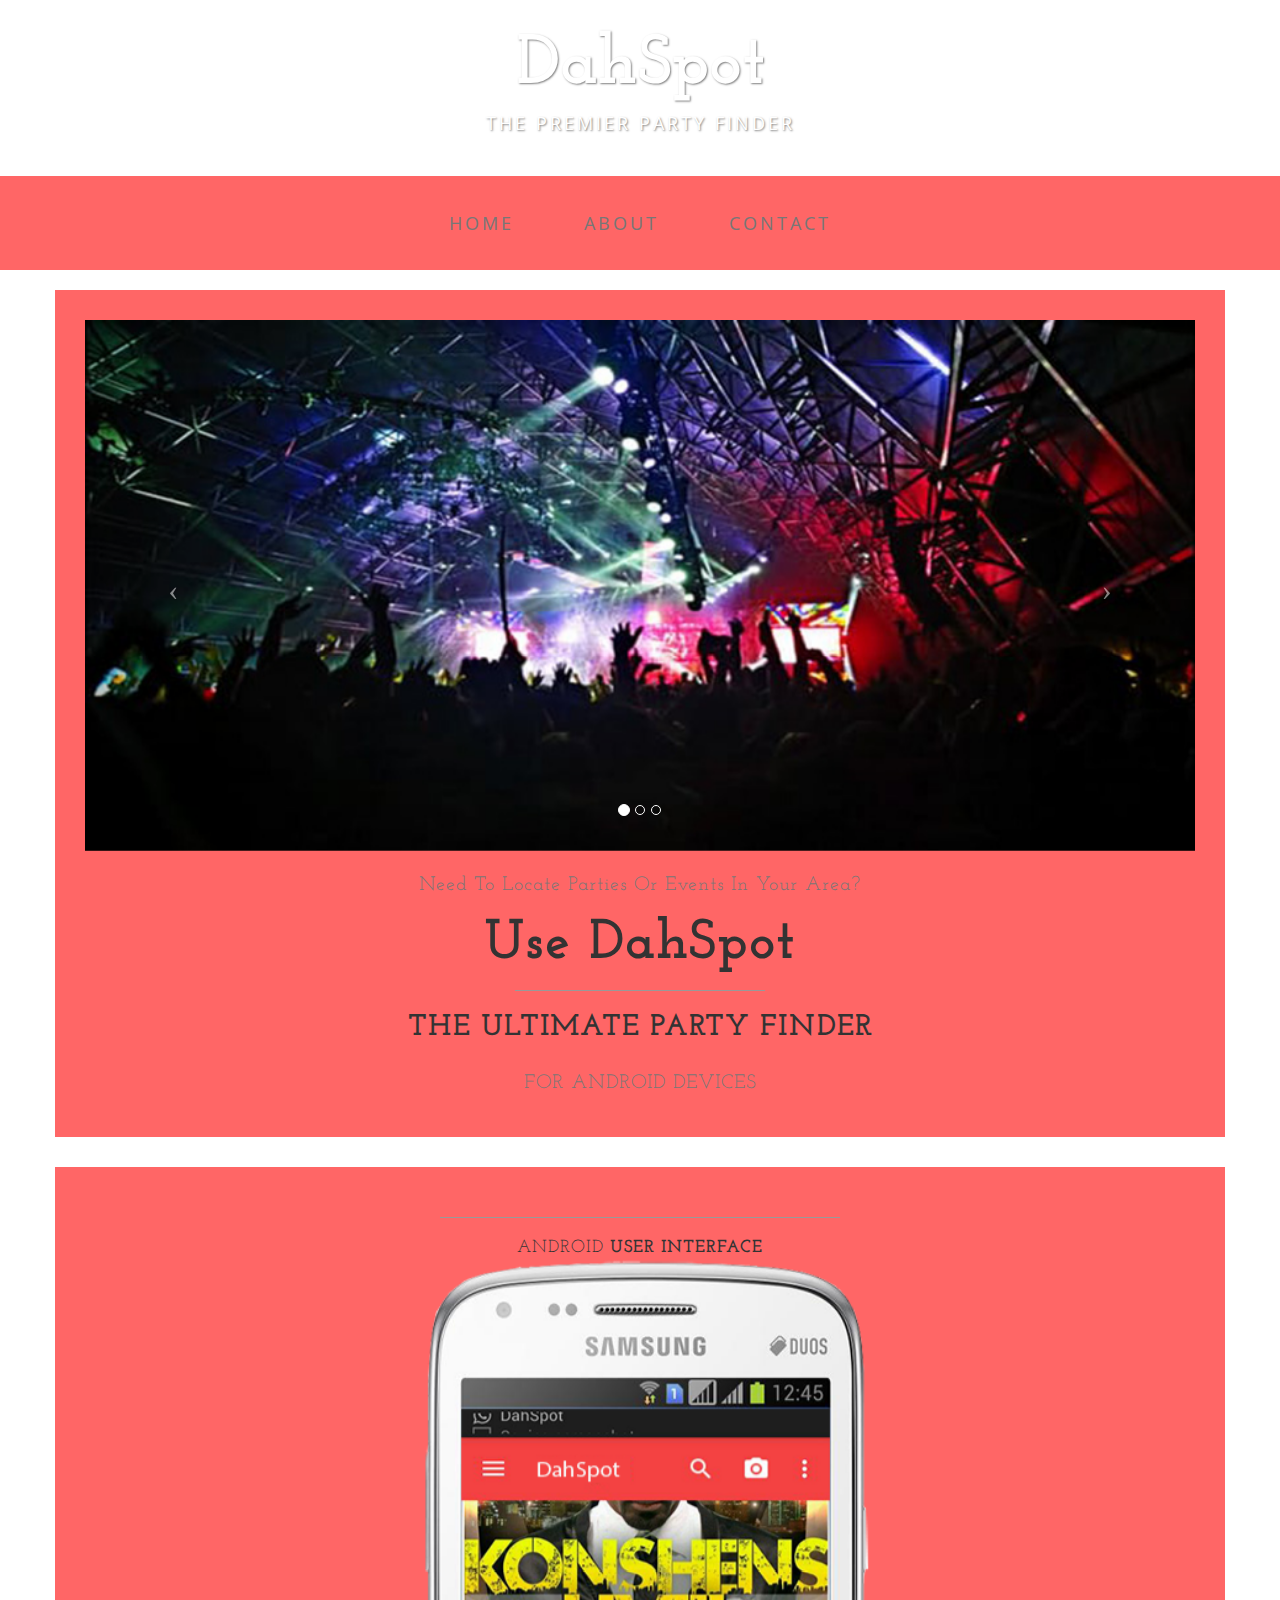
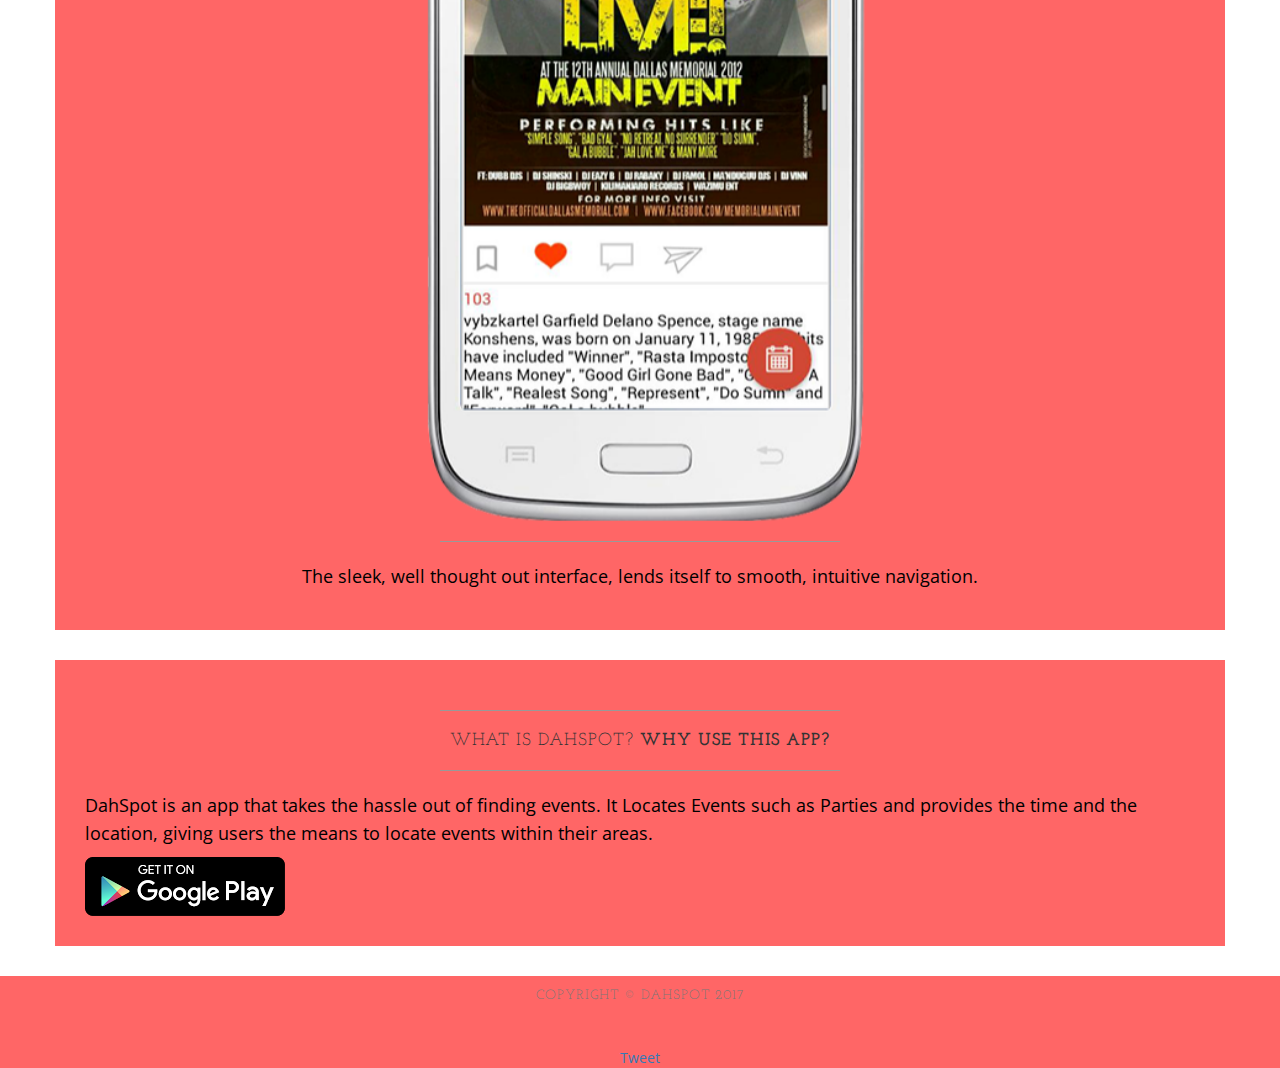
==== index.html @ 38113553 "firstWebpage" ====
<!DOCTYPE html>
<html lang="en">

<head>

    <meta charset="utf-8">
    <meta http-equiv="X-UA-Compatible" content="IE=edge">
    <meta name="viewport" content="width=device-width, initial-scale=1">
    <meta name="description" content="">
    <meta name="author" content="">
    <link href="css/bootstrap.min.css" rel="stylesheet" type="text/css">
    <!-- Custom CSS -->
    <link href="css/business-casual.css" rel="stylesheet" type="text/css">

    <title>DahSpot</title>
    
    <!-- Fonts -->
    <link href="https://fonts.googleapis.com/css?family=Open+Sans:300italic,400italic,600italic,700italic,800italic,400,300,600,700,800" rel="stylesheet" type="text/css">
    <link href="https://fonts.googleapis.com/css?family=Josefin+Slab:100,300,400,600,700,100italic,300italic,400italic,600italic,700italic" rel="stylesheet" type="text/css">

    <meta property="og:url"                content="http://www.time.com/2015/02/19/arts/" />
    <meta property="og:type"               content="website" />
    <meta property="og:title"              content="The 'DahSpot' App" />
    <meta property="og:description"        content="DahSpot is an app for promoters and party goers alike. Promoters can upload their event and users of the app can find parties based on their location or preferences." />
    <meta property="og:image"              content=".jpg" />

    <!-- HTML5 Shim and Respond.js IE8 support of HTML5 elements and media queries -->
    <!-- WARNING: Respond.js doesn't work if you view the page via file:// -->
    <!--[if lt IE 9]>
        <script src="https://oss.maxcdn.com/libs/html5shiv/3.7.0/html5shiv.js"></script>
        <script src="https://oss.maxcdn.com/libs/respond.js/1.4.2/respond.min.js"></script>
    <![endif]-->

</head>

<body>

    <div class="brand">DahSpot</div>
    <div class="address-bar">The Premier Party Finder</div>

    <!-- Navigation -->
    <nav class="navbar navbar-default" role="navigation">
        <div class="container">
            <!-- Brand and toggle get grouped for better mobile display -->
            <div class="navbar-header">
                <button type="button" class="navbar-toggle" data-toggle="collapse" data-target="#bs-example-navbar-collapse-1">
                    <span class="sr-only">Toggle navigation</span>
                    <span class="icon-bar"></span>
                    <span class="icon-bar"></span>
                    <span class="icon-bar"></span>
                </button>
                <!-- navbar-brand is hidden on larger screens, but visible when the menu is collapsed -->
                <a class="navbar-brand" href="index.html">DahSpot</a>
            </div>
            <!-- Collect the nav links, forms, and other content for toggling -->
            <div class="collapse navbar-collapse" id="bs-example-navbar-collapse-1">
                <ul class="nav navbar-nav">
                    <li>
                        <a href="index.html">Home</a>
                    </li>
                    <li>
                        <a href="about.html">About</a>
                    </li>
                    <li>
                        <a href="contact.html">Contact</a>
                    </li>
                </ul>
            </div>
            <!-- /.navbar-collapse -->
        </div>
        <!-- /.container -->
    </nav>

    <div class="container">

        <div class="row">
            <div class="box">
                <div class="col-lg-12 text-center">
                    <div id="carousel-example-generic" class="carousel slide">
                        <!-- Indicators -->
                        <ol class="carousel-indicators hidden-xs">
                            <li data-target="#carousel-example-generic" data-slide-to="0" class="active"></li>
                            <li data-target="#carousel-example-generic" data-slide-to="1"></li>
                            <li data-target="#carousel-example-generic" data-slide-to="2"></li>
                        </ol>

                        <!-- Wrapper for slides -->
                        <div class="carousel-inner">
                            <div class="item active">
                                <img class="img-responsive img-full" src="img/slide1.jpg" alt="">
                            </div>
                            <div class="item">
                                <img class="img-responsive img-full" src="img/slide2.jpg" alt="">
                            </div>
                            <div class="item">
                                <img class="img-responsive img-full" src="img/slide3.jpg" alt="">
                            </div>
                        </div>

                        <!-- Controls -->
                        <a class="left carousel-control" href="#carousel-example-generic" data-slide="prev">
                            <span class="icon-prev"></span>
                        </a>
                        <a class="right carousel-control" href="#carousel-example-generic" data-slide="next">
                            <span class="icon-next"></span>
                        </a>
                    </div>
                    <h2 class="brand-before">
                        <small>Need To Locate Parties or Events in Your Area?</small>
                    </h2>
                    <h1 class="brand-name">Use DahSpot</h1>
                    <hr class="tagline-divider">
                    <h2>
                        <strong>The Ultimate Party Finder</strong>
                    </h2>
                    <h2>
                        <small>For Android Devices</small>
                    </h2>
                </div>
            </div>
        </div>

        

        <!-- Test -->

       <!--  <div class="container"> -->

        <div class="row">
            <div class="box">
                <div class="col-lg-12 text-center">
                    <div id="carousel-example-generic" class="carousel slide">
                    <hr>
                    <h2 class="intro-text text-center">Android
                        <strong>User Interface</strong>

                        <!-- Wrapper for slides -->
                        <div class="carousel-inner">
                            <div class="item active">
                                <img class="img-responsive img-full" src="img/phoneImage1.png" alt="">
                            </div>
                            <div class="item">
                                <img class="img-responsive img-full" src="img/phoneImage2.png" alt="">
                            </div>
                            <div class="item">
                                <img class="img-responsive img-full" src="img/phoneImage3.png" alt="">
                            </div>
                            <div class="item">
                                <img class="img-responsive img-full" src="img/phoneImage4.png" alt="">
                            </div>
                            <div class="item">
                                <img class="img-responsive img-full" src="img/phoneImage5.png" alt="">
                            </div>
                            <div class="item">
                                <img class="img-responsive img-full" src="img/phoneImage6.png" alt="">
                            </div>
                            <div class="item">
                                <img class="img-responsive img-full" src="img/phoneImage7.png" alt="">
                            </div>
                        </div>

                    </div>
                    
                    <hr>
                    <p class="text-center">The sleek, well thought out interface, lends itself to smooth, intuitive navigation.</p>

                </div>
            </div>
        </div>

        <!-- Test -->






        <div class="row">
            <div class="box">
                <div class="col-lg-12">
                    <hr>
                    <h2 class="intro-text text-center">What is DahSpot?
                        <strong>Why Use This App?</strong>
                    </h2>
                    <hr>
                    <p>DahSpot is an app that takes the hassle out of finding events. It Locates Events such as Parties and provides the time and the location, giving users the means to locate events within their areas.</p>
                     <a href="#"><img src="img/playStore.png" alt="Google Play store page"></a>
                </div>
            </div>
        </div>

    </div>
    <!-- /.container -->

    <footer>
        <div class="container">
            <div class="row">
                <div class="col-lg-12 text-center">
                    <h4><small>Copyright &copy; DahSpot 2017</small></h4>
                </div>
            </div>

            <div class="row">
                <div class="col-lg-12 text-center">
                    <!-- FaceBook share Button -->
                        <iframe src="https://www.facebook.com/plugins/like.php?href=https%3A%2F%2Fwww.facebook.com%2Fearn360%2F&width=99&layout=button&action=like&show_faces=true&share=true&height=65&appId" width="95" height="27" style="border:none;overflow:hidden" scrolling="no" frameborder="0" allowTransparency="true"></iframe>
                    <!-- End FaceBook share Button -->
                </div>

                <div class="col-lg-12 text-center">
                    <!-- Start Twitter code -->
                        <a href="https://twitter.com/share" class="twitter-share-button" data-show-count="false">Tweet</a><script async src="//platform.twitter.com/widgets.js" charset="utf-8"></script>
                    <!-- End Twitter code -->
                </div>

            </div>
        </div>
    </footer>

    <!-- jQuery -->
    <script src="js/jquery.js"></script>

    <!-- Bootstrap Core JavaScript -->
    <script src="js/bootstrap.min.js"></script>

    <!-- Script to Activate the Carousel -->
    <script>
    $('.carousel').carousel({
        interval: 3000 //changes the speed
    })
    </script>

</body>

</html>
---- css/business-casual.css ----
body {
    font-family: "Open Sans","Helvetica Neue",Helvetica,Arial,sans-serif;
   background: url('../img/backgroundPic.jpg') no-repeat center center fixed;
    -webkit-background-size: cover;
    -moz-background-size: cover;
    background-size: cover;
    -o-background-size: cover;
}

h1,
h2,
h3,
h4,
h5,
h6 {
    text-transform: uppercase;
    font-family: "Josefin Slab","Helvetica Neue",Helvetica,Arial,sans-serif;
    font-weight: 700;
    letter-spacing: 1px;
}

p {
    font-size: 1.25em;
    line-height: 1.6;
    color: #000;
}

hr {
    max-width: 400px;
    border-color: #999999;
}

.brand,
.address-bar {
    display: none;
}

.navbar-brand {
    text-transform: uppercase;
    font-weight: 900;
    letter-spacing: 2px;
}

.navbar-nav {
    text-transform: uppercase;
    font-weight: 400;
    letter-spacing: 3px;
}

.img-full {
    min-width: 100%;
}

.brand-before,
.brand-name {
    text-transform: capitalize;
}

.brand-before {
    margin: 15px 0;
}

.brand-name {
    margin: 0;
    font-size: 4em;
}

.tagline-divider {
    margin: 15px auto 3px;
    max-width: 250px;
    border-color: #999999;
}

.box {
    margin-bottom: 30px;
    padding: 30px 15px;
    background: #fff;
    background: rgba(255,0,0,0.6);
}

.intro-text {
    text-transform: uppercase;
    font-size: 1.25em;
    font-weight: 400;
    letter-spacing: 1px;
}

.img-border {
    float: none;
    margin: 0 auto 0;
    border: #999999 solid 1px;
}

.img-left {
    float: none;
    margin: 0 auto 0;
}

footer {
    background: #fff;
    background: rgba(255,0,0,0.6);
}

footer p {
    margin: 0;
    padding: 50px 0;
}

@media screen and (max-width:768px) {
    .navbar-default {
        border: none;
        background: rgba(255,0,0,0.6);
    }
}

@media screen and (min-width:768px) {
    .brand {
        display: inherit;
        margin: 0;
        padding: 30px 0 10px;
        text-align: center;
        text-shadow: 1px 1px 2px rgba(0,0,0,0.5);
        font-family: "Josefin Slab","Helvetica Neue",Helvetica,Arial,sans-serif;
        font-size: 5em;
        font-weight: 700;
        line-height: normal;
        color: #fff;
    }

    .top-divider {
        margin-top: 0;
    }

    .img-left {
        float: left;
        margin-right: 25px;
    }

    .address-bar {
        display: inherit;
        margin: 0;
        padding: 0 0 40px;
        text-align: center;
        text-shadow: 1px 1px 2px rgba(0,0,0,0.5);
        text-transform: uppercase;
        font-size: 1.25em;
        font-weight: 400;
        letter-spacing: 3px;
        color: #fff;
    }

    .navbar {
        border-radius: 0;
    }

    .navbar-header {
        display: none;
    }

    .navbar {
        min-height: 0;
    }

    .navbar-default {
        border: none;
        background: #fff;
        background: rgba(255,0,0,0.6);
    }

    .nav>li>a {
        padding: 35px;
    }

    .navbar-nav>li>a {
        line-height: normal;
    }

    .navbar-nav {
        display: table;
        float: none;
        margin: 0 auto;
        table-layout: fixed;
        font-size: 1.25em;
    }
}



@media screen and (min-width:1200px) {
    .box:after {
        content: '';
        display: table;
        clear: both;
    }
}
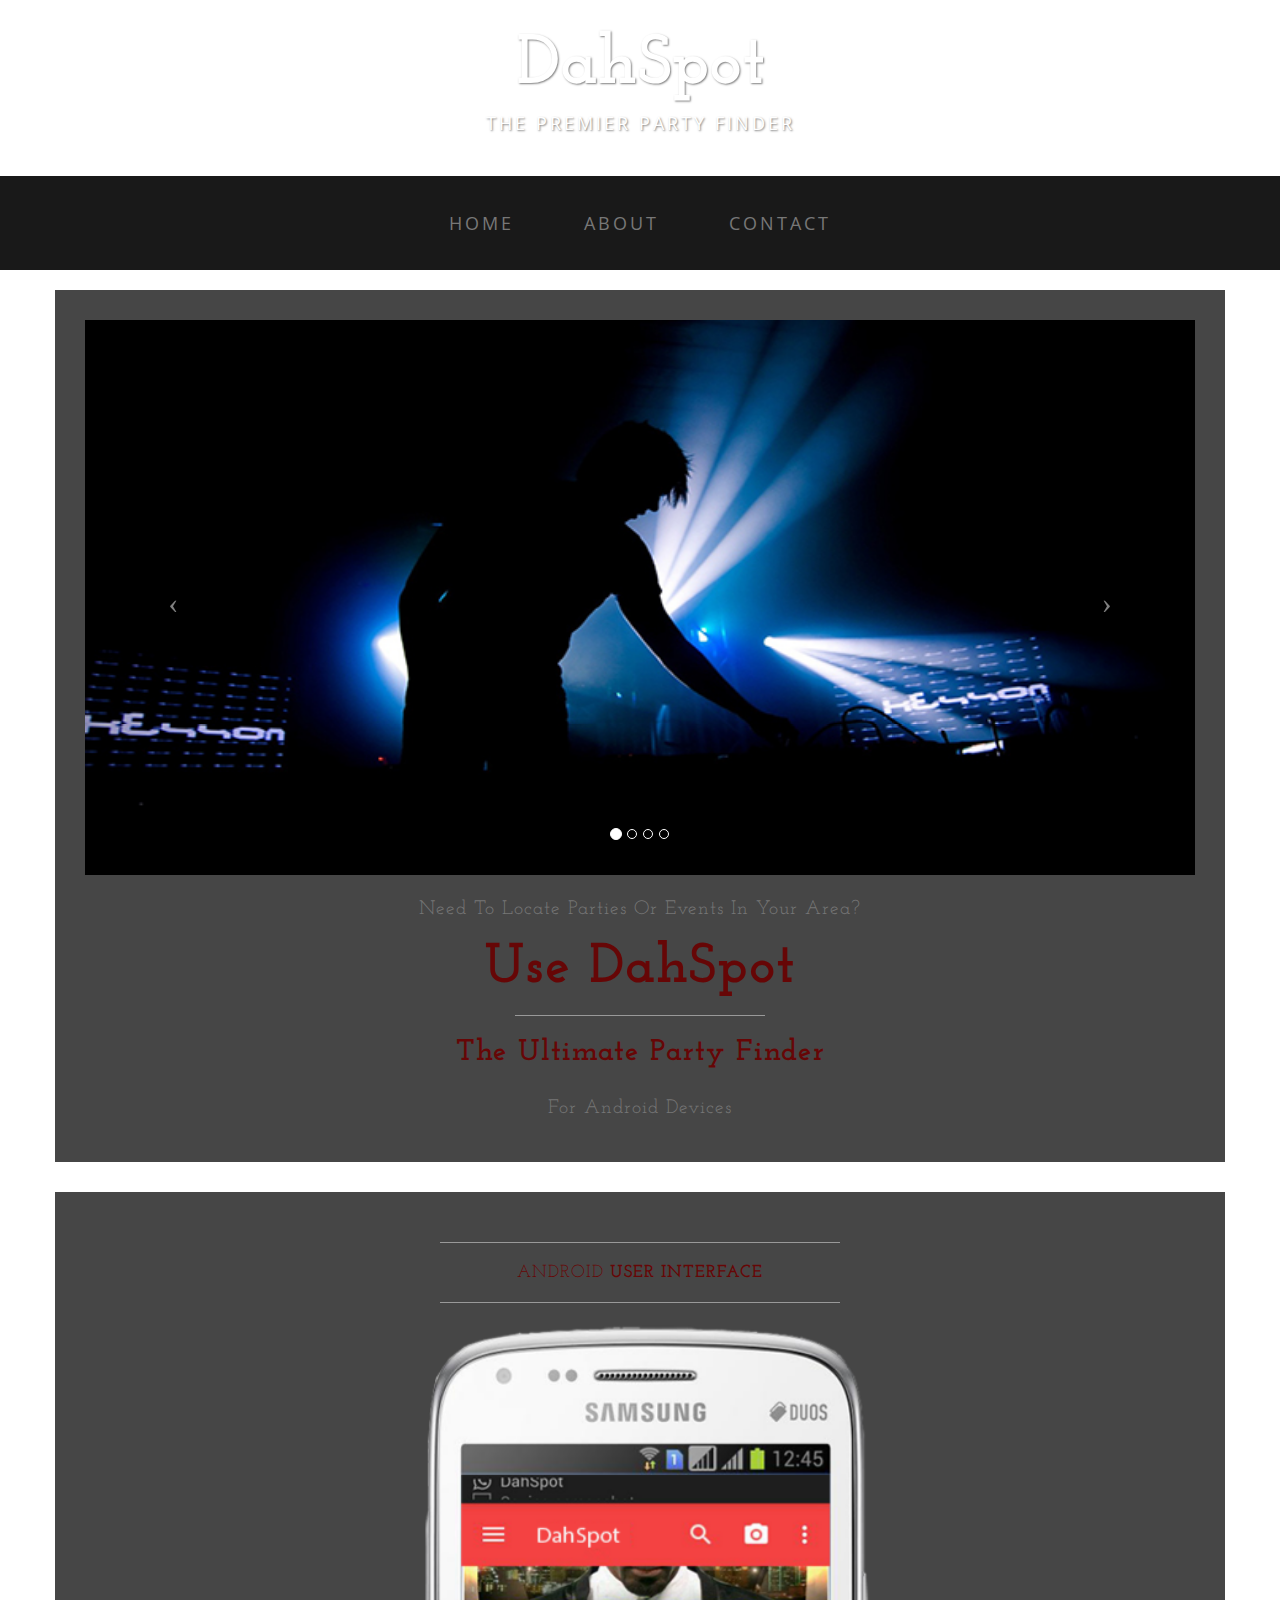
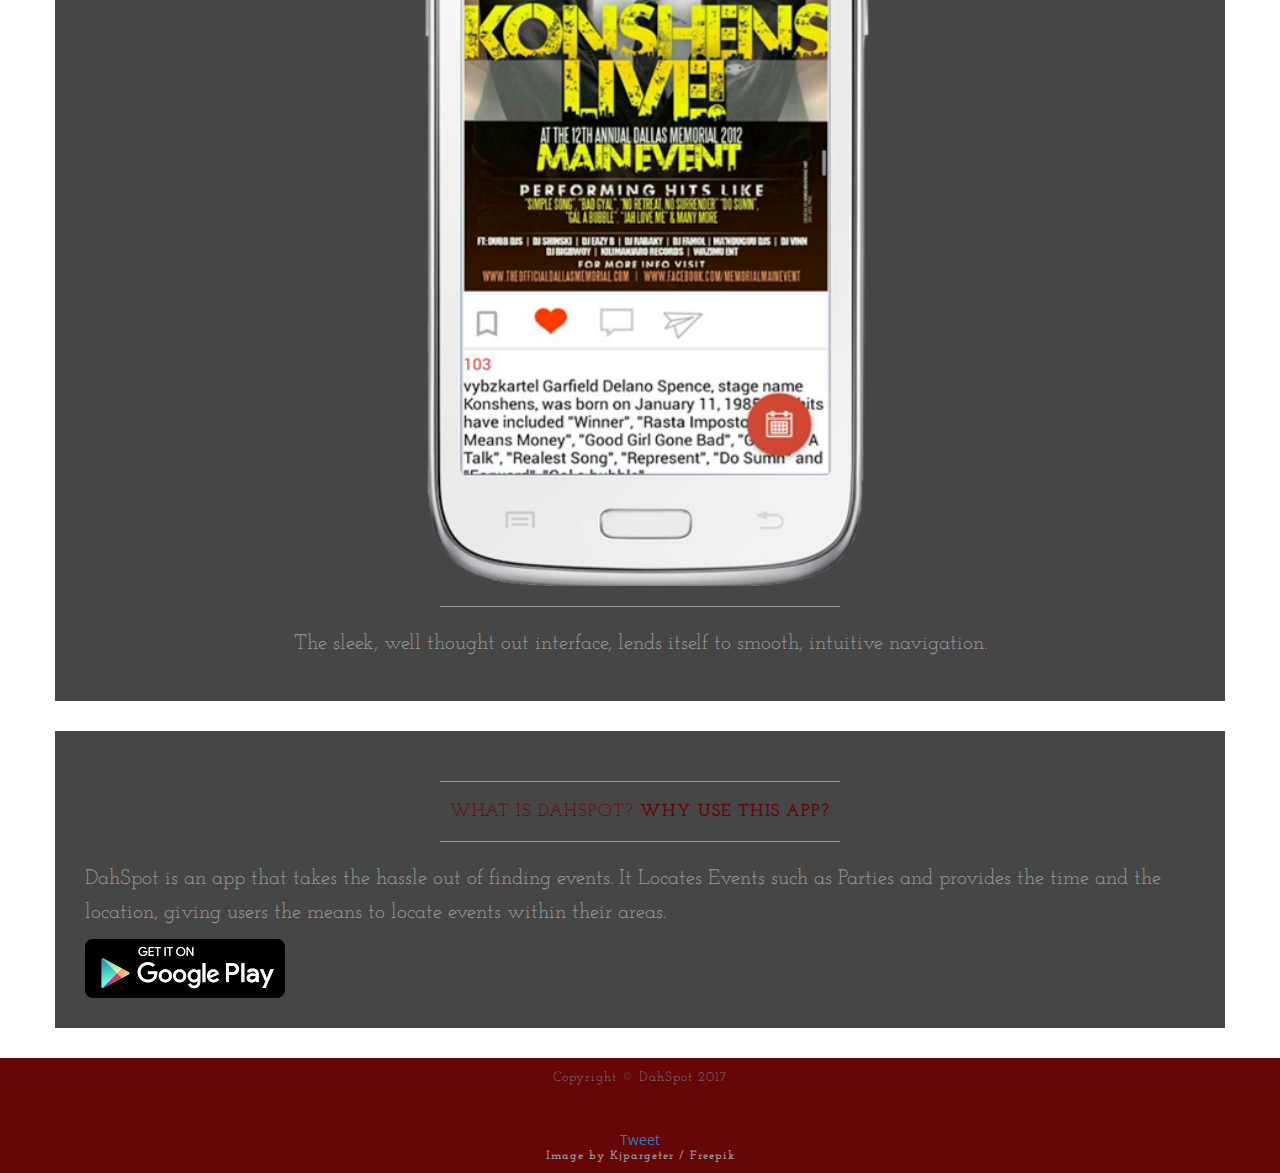
==== commit d45bf736: "u" ====
--- a/index.html
+++ b/index.html
@@ -18,11 +18,11 @@
     <link href="https://fonts.googleapis.com/css?family=Open+Sans:300italic,400italic,600italic,700italic,800italic,400,300,600,700,800" rel="stylesheet" type="text/css">
     <link href="https://fonts.googleapis.com/css?family=Josefin+Slab:100,300,400,600,700,100italic,300italic,400italic,600italic,700italic" rel="stylesheet" type="text/css">
 
-    <meta property="og:url"                content="http://www.time.com/2015/02/19/arts/" />
+    <meta property="og:url"                content="http://dahspot.com" />
     <meta property="og:type"               content="website" />
     <meta property="og:title"              content="The 'DahSpot' App" />
     <meta property="og:description"        content="DahSpot is an app for promoters and party goers alike. Promoters can upload their event and users of the app can find parties based on their location or preferences." />
-    <meta property="og:image"              content=".jpg" />
+    <meta property="og:image"              content="img/fb.jpg" />
 
     <!-- HTML5 Shim and Respond.js IE8 support of HTML5 elements and media queries -->
     <!-- WARNING: Respond.js doesn't work if you view the page via file:// -->
@@ -43,7 +43,7 @@
         <div class="container">
             <!-- Brand and toggle get grouped for better mobile display -->
             <div class="navbar-header">
-                <button type="button" class="navbar-toggle" data-toggle="collapse" data-target="#bs-example-navbar-collapse-1">
+                <button type="button" class="navbar-toggle" style="background-color: rgb(51, 0, 0);" data-toggle="collapse" data-target="#bs-example-navbar-collapse-1">
                     <span class="sr-only">Toggle navigation</span>
                     <span class="icon-bar"></span>
                     <span class="icon-bar"></span>
@@ -82,18 +82,22 @@
                             <li data-target="#carousel-example-generic" data-slide-to="0" class="active"></li>
                             <li data-target="#carousel-example-generic" data-slide-to="1"></li>
                             <li data-target="#carousel-example-generic" data-slide-to="2"></li>
+                            <li data-target="#carousel-example-generic" data-slide-to="3"></li>
                         </ol>
 
                         <!-- Wrapper for slides -->
                         <div class="carousel-inner">
                             <div class="item active">
-                                <img class="img-responsive img-full" src="img/slide1.jpg" alt="">
-                            </div>
-                            <div class="item">
-                                <img class="img-responsive img-full" src="img/slide2.jpg" alt="">
-                            </div>
-                            <div class="item">
-                                <img class="img-responsive img-full" src="img/slide3.jpg" alt="">
+                                <img class="img-responsive img-full" src="img/pic2.jpg" alt="">
+                            </div>
+                            <div class="item">
+                                <img class="img-responsive img-full" src="img/pic3.jpg" alt="">
+                            </div>
+                            <div class="item">
+                                <img class="img-responsive img-full" src="img/pic4.jpg" alt="">
+                            </div>
+                            <div class="item">
+                                <img class="img-responsive img-full" src="img/pic5.jpg" alt="">
                             </div>
                         </div>
 
@@ -133,7 +137,7 @@
                     <hr>
                     <h2 class="intro-text text-center">Android
                         <strong>User Interface</strong>
-
+                    <hr>
                         <!-- Wrapper for slides -->
                         <div class="carousel-inner">
                             <div class="item active">
@@ -184,7 +188,7 @@
                     </h2>
                     <hr>
                     <p>DahSpot is an app that takes the hassle out of finding events. It Locates Events such as Parties and provides the time and the location, giving users the means to locate events within their areas.</p>
-                     <a href="#"><img src="img/playStore.png" alt="Google Play store page"></a>
+                     <a href="https://play.google.com/store/apps/details?id=com.gaynor.ricardo.datspot"><img src="img/playStore.png" alt="Google Play store page"></a>
                 </div>
             </div>
         </div>
@@ -212,6 +216,8 @@
                         <a href="https://twitter.com/share" class="twitter-share-button" data-show-count="false">Tweet</a><script async src="//platform.twitter.com/widgets.js" charset="utf-8"></script>
                     <!-- End Twitter code -->
                 </div>
+
+                <h6 style="text-align: center;"><a href="http://www.freepik.com">Image by Kjpargeter / Freepik</a></h6>
 
             </div>
         </div>
--- a/css/business-casual.css
+++ b/css/business-casual.css
@@ -13,16 +13,19 @@
 h4,
 h5,
 h6 {
-    text-transform: uppercase;
+    /*text-transform: uppercase;*/
     font-family: "Josefin Slab","Helvetica Neue",Helvetica,Arial,sans-serif;
     font-weight: 700;
     letter-spacing: 1px;
+    color: rgb(102,6,6);
 }
 
 p {
-    font-size: 1.25em;
+    font-size: 1.5em;
     line-height: 1.6;
-    color: #000;
+    color: #999999;
+    font-family: "Josefin Slab","Helvetica Neue",Helvetica,Arial,sans-serif;
+    font: italic;
 }
 
 hr {
@@ -36,7 +39,7 @@
 }
 
 .navbar-brand {
-    text-transform: uppercase;
+    /*text-transform: uppercase;*/
     font-weight: 900;
     letter-spacing: 2px;
 }
@@ -75,7 +78,7 @@
     margin-bottom: 30px;
     padding: 30px 15px;
     background: #fff;
-    background: rgba(255,0,0,0.6);
+    background: rgba(50,50,50,0.9);
 }
 
 .intro-text {
@@ -98,7 +101,11 @@
 
 footer {
     background: #fff;
-    background: rgba(255,0,0,0.6);
+    background: rgb(102,6,6);
+}
+
+footer h6 a{
+    color:  #999999;
 }
 
 footer p {
@@ -109,7 +116,7 @@
 @media screen and (max-width:768px) {
     .navbar-default {
         border: none;
-        background: rgba(255,0,0,0.6);
+        background: rgb(102,6,6);
     }
 }
 
@@ -164,7 +171,7 @@
     .navbar-default {
         border: none;
         background: #fff;
-        background: rgba(255,0,0,0.6);
+        background: rgba(0,0,0,0.9);
     }
 
     .nav>li>a {
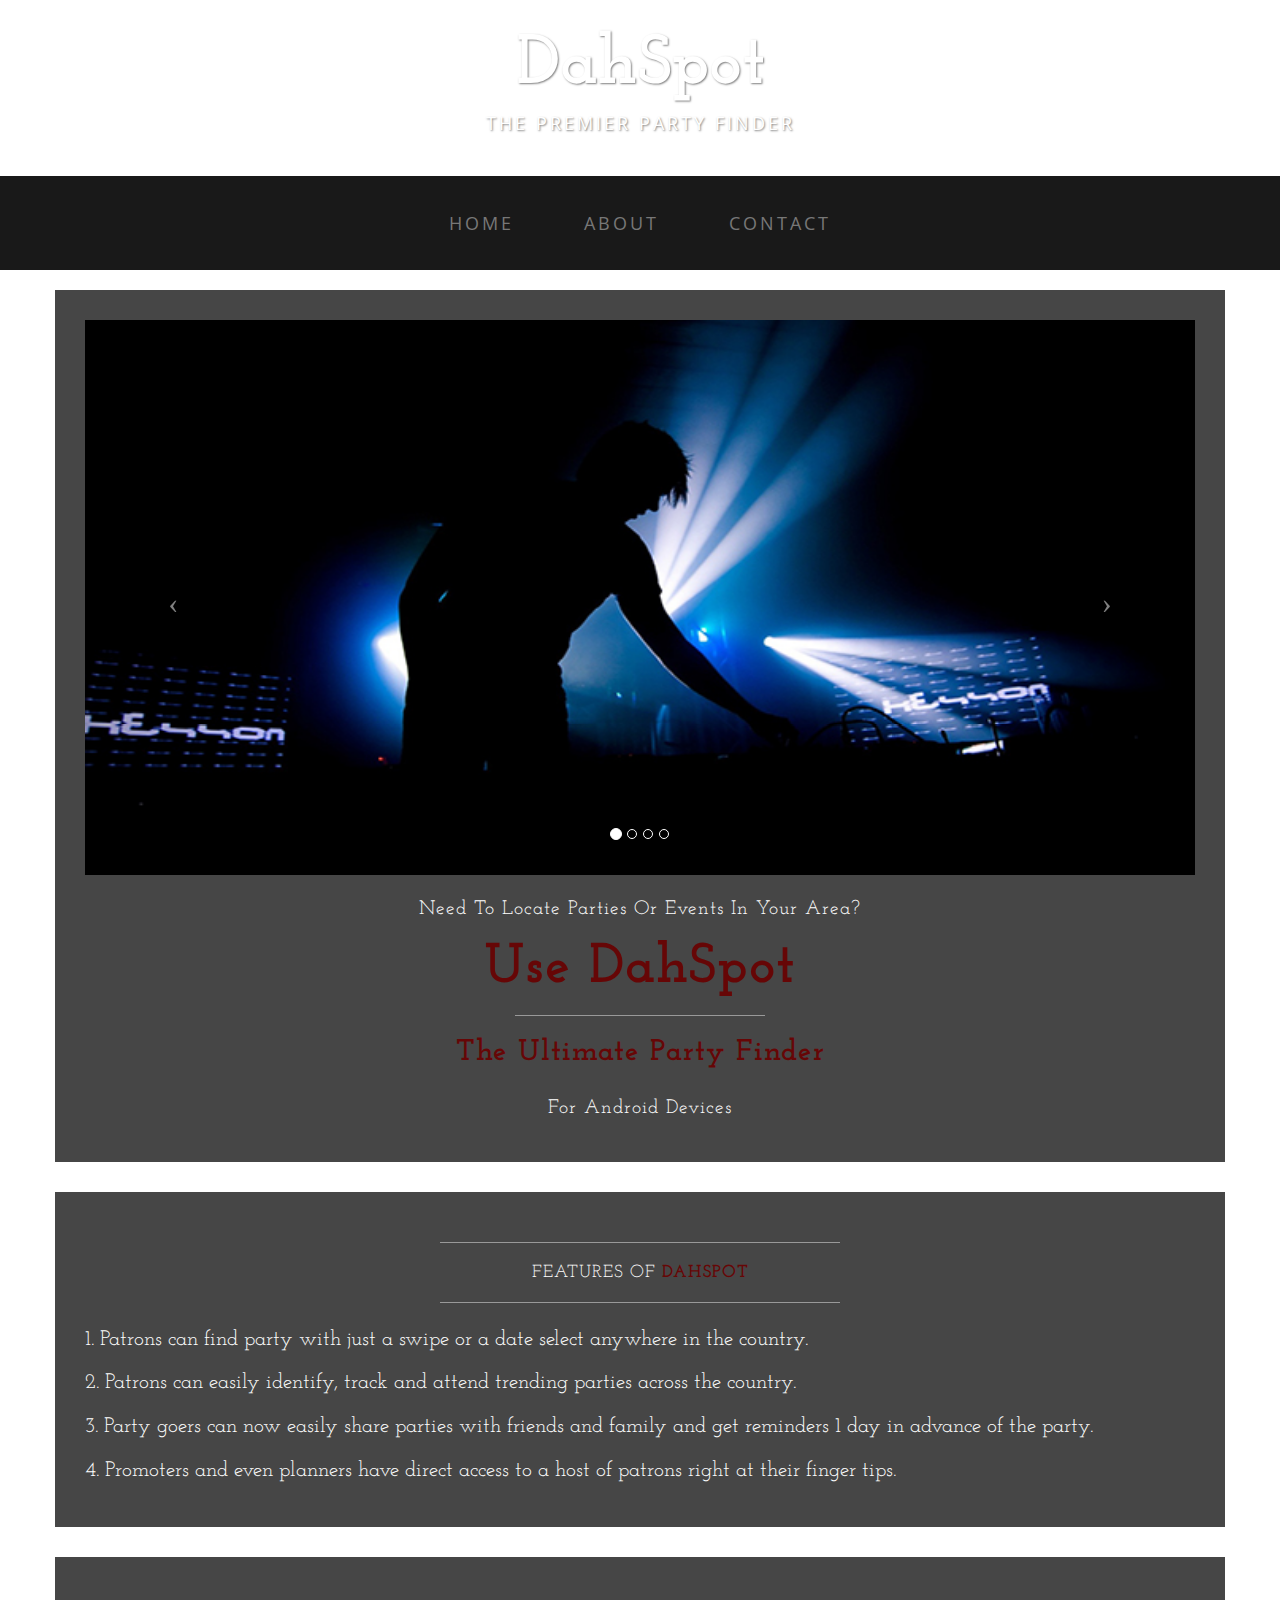
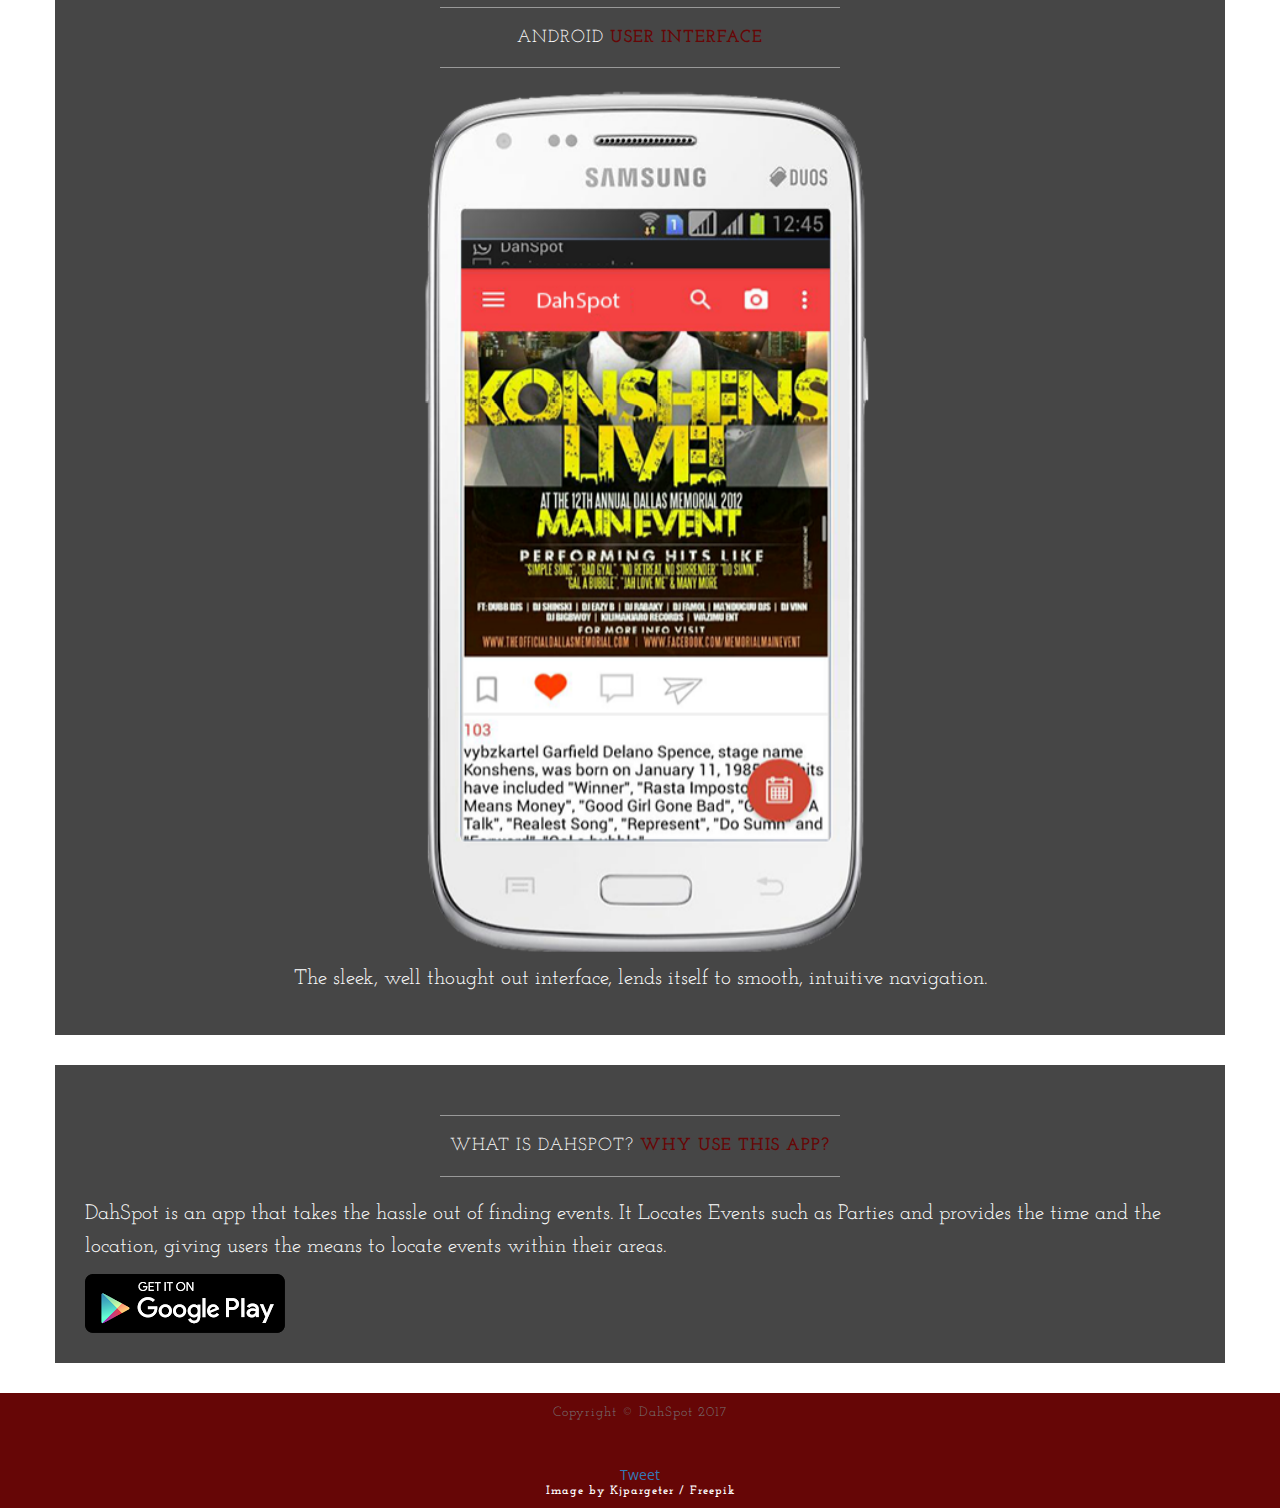
==== commit 0ce60026: "lastChanges to Website" ====
--- a/index.html
+++ b/index.html
@@ -110,7 +110,7 @@
                         </a>
                     </div>
                     <h2 class="brand-before">
-                        <small>Need To Locate Parties or Events in Your Area?</small>
+                        <small style="color: white">Need To Locate Parties or Events in Your Area?</small>
                     </h2>
                     <h1 class="brand-name">Use DahSpot</h1>
                     <hr class="tagline-divider">
@@ -118,7 +118,7 @@
                         <strong>The Ultimate Party Finder</strong>
                     </h2>
                     <h2>
-                        <small>For Android Devices</small>
+                        <small style="color: white">For Android Devices</small>
                     </h2>
                 </div>
             </div>
@@ -126,17 +126,35 @@
 
         
 
-        <!-- Test -->
+        <div class="row">
+            <div class="box">
+                <div class="col-lg-12">
+                    <hr>
+                    <h2 style="color: white" class="intro-text text-center">Features of
+                        <strong style="color:rgb(102,6,6)">DahSpot</strong>
+                    </h2>
+                    <hr>
+                    <p class="p1">1. Patrons can find party with just a swipe or a date select anywhere in the country.</p>
+                    <p class="p2">2. Patrons can easily identify, track and attend trending parties across the country.</p>
+                    <p class="p3">3. Party goers can now easily share parties with friends and family and get reminders 1 day in advance of the party.</p>
+                    <p class="p4">4. Promoters and even planners have direct access to a host of patrons right at their finger tips.</p>
+                </div>
+            </div>
+        </div>
+
+
+
+
 
        <!--  <div class="container"> -->
 
-        <div class="row">
-            <div class="box">
-                <div class="col-lg-12 text-center">
-                    <div id="carousel-example-generic" class="carousel slide">
-                    <hr>
-                    <h2 class="intro-text text-center">Android
-                        <strong>User Interface</strong>
+        <div id="carousel-example-generic" class="carousel slide">
+                    <div class="row">
+            <div class="box">
+                <div class="col-lg-12 text-center">
+                    <hr>
+                    <h2 style="color: white" class="intro-text text-center">Android
+                        <strong style="color:rgb(102,6,6)">User Interface</strong>
                     <hr>
                         <!-- Wrapper for slides -->
                         <div class="carousel-inner">
@@ -162,7 +180,6 @@
                                 <img class="img-responsive img-full" src="img/phoneImage7.png" alt="">
                             </div>
                         </div>
-
                     </div>
                     
                     <hr>
@@ -174,17 +191,12 @@
 
         <!-- Test -->
 
-
-
-
-
-
         <div class="row">
             <div class="box">
                 <div class="col-lg-12">
                     <hr>
-                    <h2 class="intro-text text-center">What is DahSpot?
-                        <strong>Why Use This App?</strong>
+                    <h2 style="color: white" class="intro-text text-center">What is DahSpot?
+                        <strong style="color:rgb(102,6,6)">Why Use This App?</strong>
                     </h2>
                     <hr>
                     <p>DahSpot is an app that takes the hassle out of finding events. It Locates Events such as Parties and provides the time and the location, giving users the means to locate events within their areas.</p>
--- a/css/business-casual.css
+++ b/css/business-casual.css
@@ -23,7 +23,7 @@
 p {
     font-size: 1.5em;
     line-height: 1.6;
-    color: #999999;
+    color: white;
     font-family: "Josefin Slab","Helvetica Neue",Helvetica,Arial,sans-serif;
     font: italic;
 }
@@ -105,7 +105,7 @@
 }
 
 footer h6 a{
-    color:  #999999;
+    color:  white;
 }
 
 footer p {
@@ -200,4 +200,3 @@
         clear: both;
     }
 }
-
